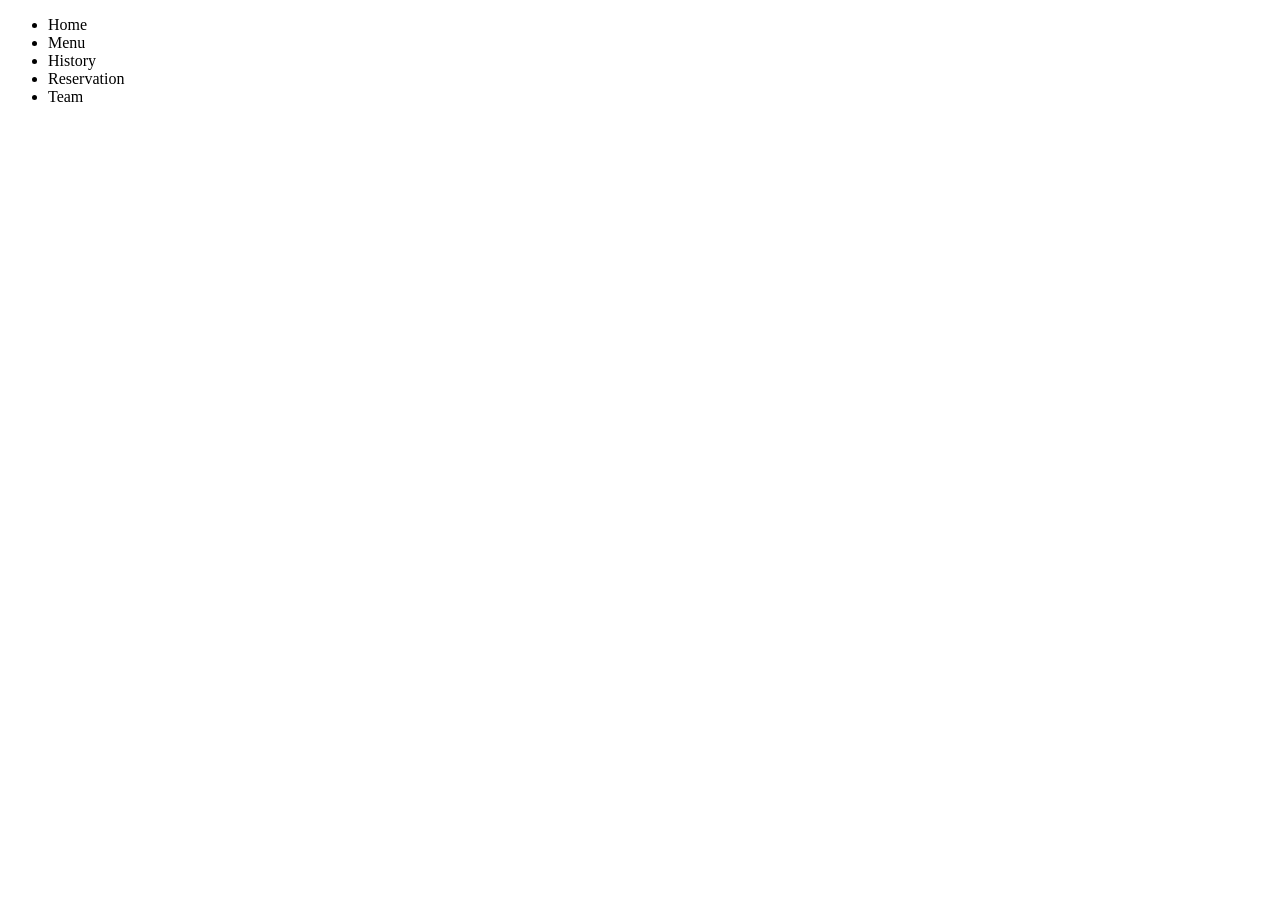
==== index.html @ 0d0f83a0 "Front-end Logics are still hard for me specially on back end" ====
<!DOCTYPE html>
<html lang="en">
<head>
    <meta charset="UTF-8">
    <meta name="viewport" content="width=device-width, initial-scale=1.0">
    <title>Home - User</title>
</head>
<body>
    <nav class="top-bar">
        <ul>
            <li>Home</li>
            <li>Menu</li>
            <li>History</li>
            <li>Reservation</li>
            <li>Team</li>
        </ul>
    </nav>
</body>
</html>
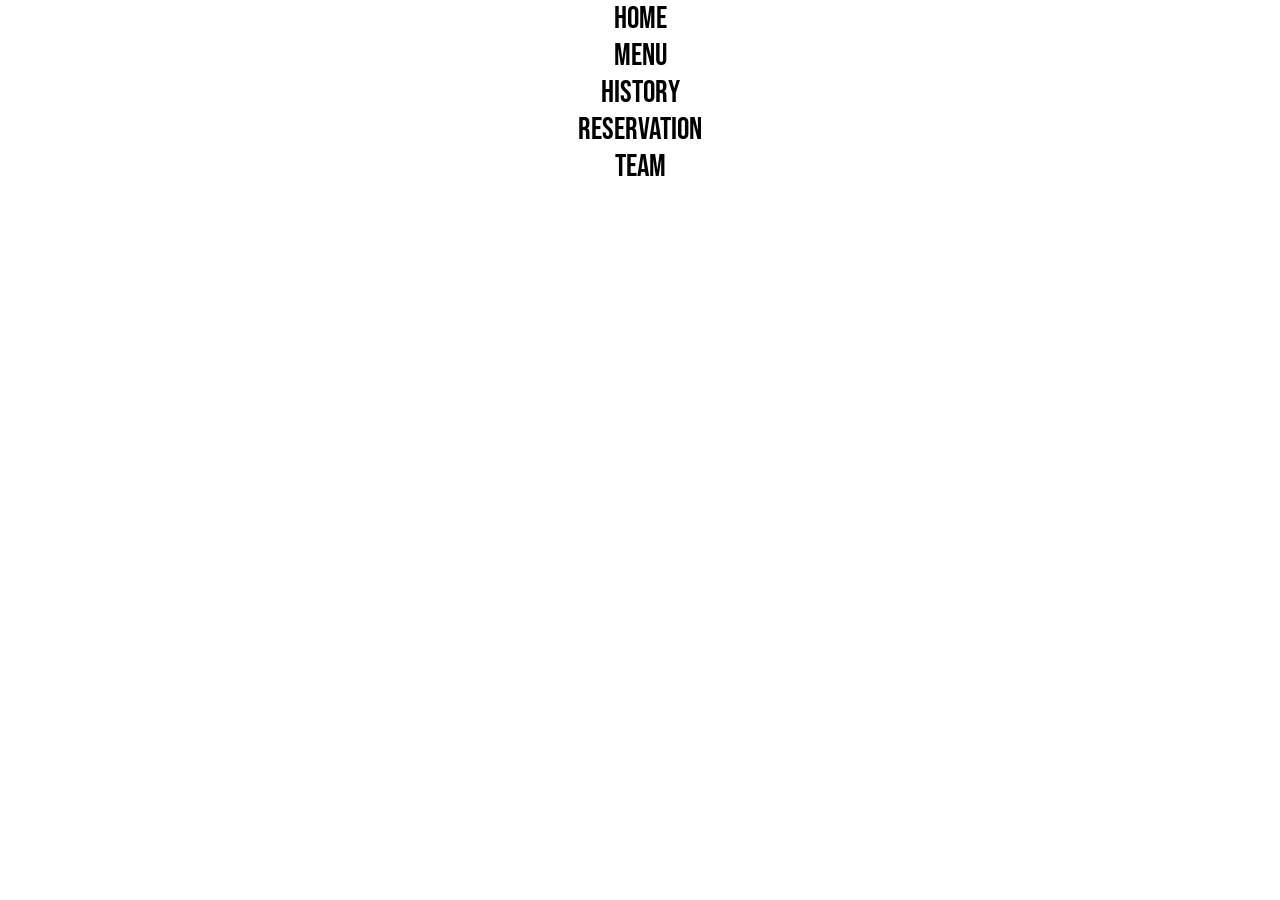
==== commit 7f6b7ea3: "Enhance index.html with CSS and class attributes Added a link to the stylesheet and updated navigati" ====
--- a/index.html
+++ b/index.html
@@ -4,16 +4,18 @@
     <meta charset="UTF-8">
     <meta name="viewport" content="width=device-width, initial-scale=1.0">
     <title>Home - User</title>
+    <link rel="stylesheet" href="style.css">
 </head>
 <body>
     <nav class="top-bar">
-        <ul>
-            <li>Home</li>
-            <li>Menu</li>
-            <li>History</li>
-            <li>Reservation</li>
-            <li>Team</li>
+        <ul class="top-bar-content">
+            <li class="nav-item">Home</li>
+            <li class="nav-item">Menu</li>
+            <li class="nav-item">History</li>
+            <li class="nav-item">Reservation</li>
+            <li class="nav-item">Team</li>
         </ul>
     </nav>
+    <footer> </footer>
 </body>
-</html>+</html>
--- a/style.css
+++ b/style.css
@@ -0,0 +1,118 @@
+@import url('https://fonts.googleapis.com/css2?family=Bebas+Neue&display=swap');
+:root{
+    --accent-color: #a202ff;
+    --base-color: white;
+    --text-color:black;
+    --input-color:#F3F0FF;
+}
+*{
+    margin: 0;
+    padding: 0;
+}
+html{
+    font-family: "Bebas Neue", sans-serif;
+    font-size: 23pt;
+    color: var(--text-color);
+    text-align: center;
+}
+body{
+    min-height: 100vh;
+}
+/*Sign Up Section*/
+.signin-wrapper{
+    background-color: var(--base-color);
+    height: 100vh;
+    width: max(100%, 500px);
+    padding: 10px;
+    display: flex;
+    flex-direction: column;
+    align-items: center;
+    justify-content: center;
+   
+}
+h1{
+    font-size: 3rem;
+    font-weight: 900;
+    text-transform: uppercase;
+}
+.signin-border{
+    border: 2px solid black;
+    padding: 40px;
+    border-radius: 10px;
+    background-color: var(--base-color);
+}
+form{
+    width: min(400px , 100%);
+    margin-top: 20px;
+    margin-bottom: 50px;
+    display: flex;
+    flex-direction: column;
+    align-items: center;
+    gap: 10px;
+    fill: var(--text-color);
+    
+    
+}
+form > div{
+    width: 100%;
+ 
+}
+form input{
+    border: solid 2px black;
+}
+
+form input{
+    box-sizing: border-box;
+    flex-grow: 1;
+    min-width: 0;
+    height: 50px;
+    padding: 1em;
+    font:inherit;
+    border-radius: 0 10px 10px 0;
+    border: none;
+    background-color: var(--input-color);
+    transition: 150ms ease;
+}
+form input:hover{
+    border: 2px solid var(--accent-color);
+}
+form input:focus{
+    outline: none;
+    border-color: var(--text-color);
+}
+form button{
+    margin-top: 10px;
+    border: none;
+    border-radius: 20px;
+    padding: .50em 4em;
+    background-color: var(--accent-color);
+    color: var(--base-color);
+    font: inherit;
+    font-weight: 600;
+    text-transform: uppercase;
+    cursor: pointer;
+}
+form button:hover{
+    outline: none;
+    background-color: var(--text-color);
+}
+a{
+    text-decoration: none;
+    color: var(--accent-color);
+}
+a:hover{
+    text-decoration: underline;
+}
+@media(max-width:1100px){
+    .wrapper{
+        width: min(600px,100%);
+    }
+}
+
+.error-color{
+    color: red;
+}
+
+
+
+
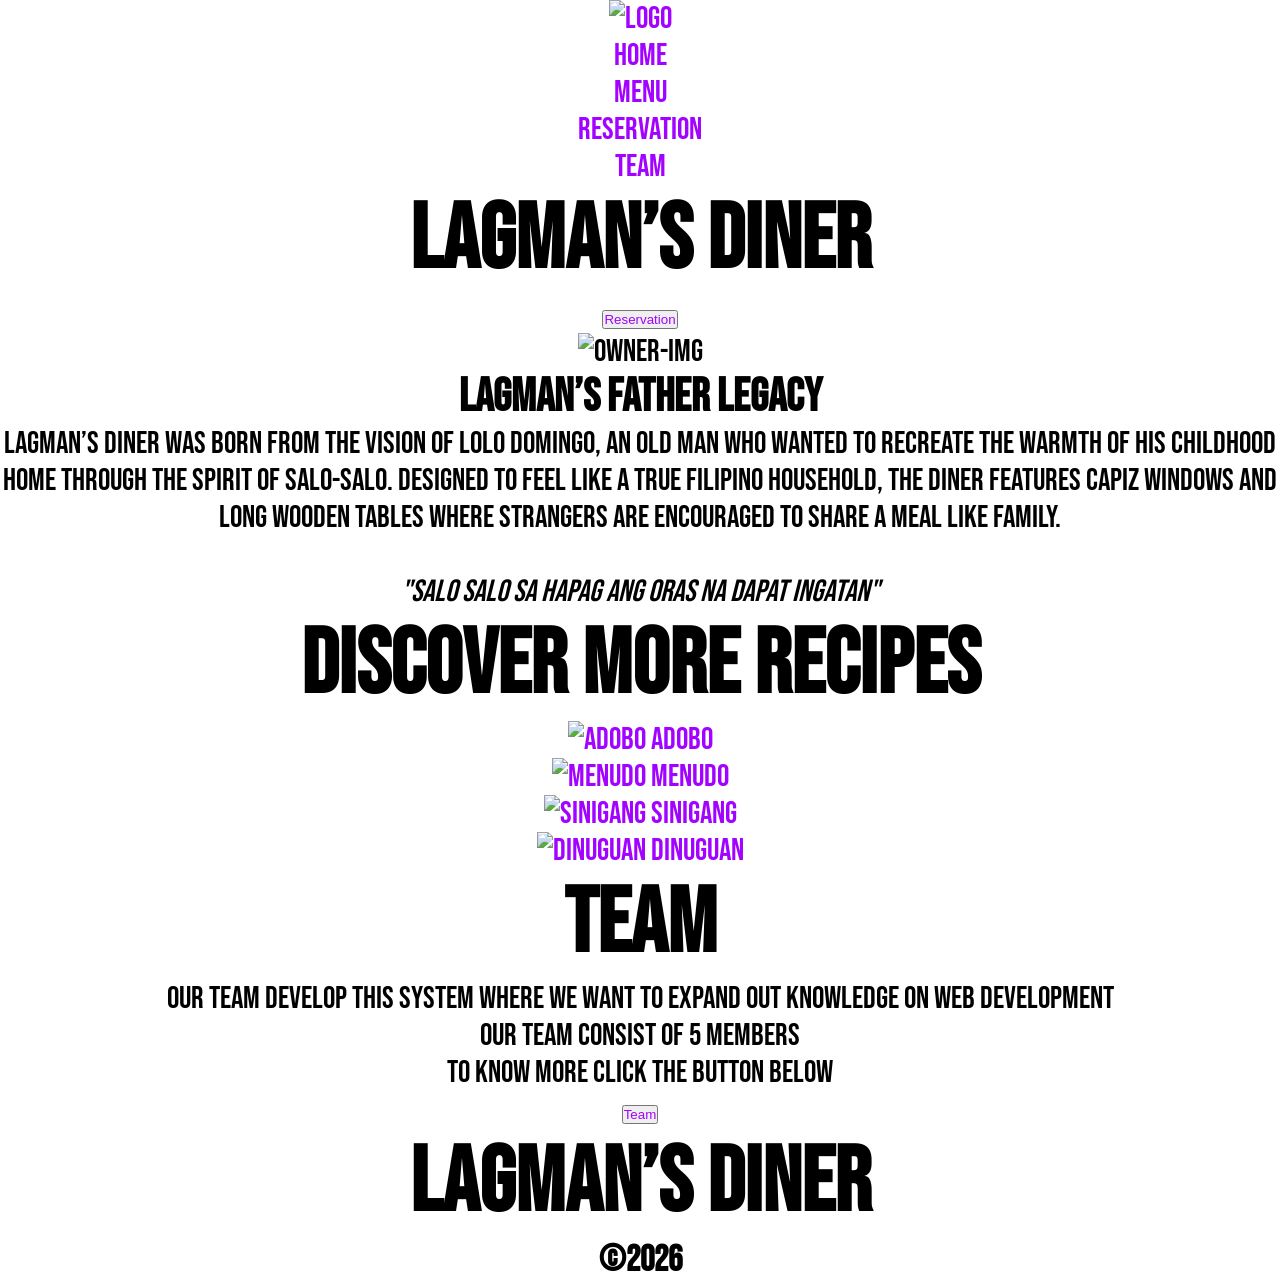
==== commit a1a8c258: "Update index.html" ====
--- a/index.html
+++ b/index.html
@@ -4,18 +4,105 @@
     <meta charset="UTF-8">
     <meta name="viewport" content="width=device-width, initial-scale=1.0">
     <title>Home - User</title>
-    <link rel="stylesheet" href="style.css">
+    <link rel="stylesheet" href="/style.css">
+    <link rel="icon" type="image/x-icon" href="/images2/Logo.png">
 </head>
 <body>
     <nav class="top-bar">
-        <ul class="top-bar-content">
-            <li class="nav-item">Home</li>
-            <li class="nav-item">Menu</li>
-            <li class="nav-item">History</li>
-            <li class="nav-item">Reservation</li>
-            <li class="nav-item">Team</li>
-        </ul>
+    <ul class="top-bar-content">
+        <div class="nav-logo">
+            <a href="/index.html">
+                 <img src="/images2/Logo.png" alt="Logo"> <!-- only for school purposes-->
+            </a>
+        </div>
+        <li class="nav-item"><a href="/index.html">Home</a></li>
+        <li class="nav-item"><a href="/Pages/menu.html">Menu</a></li>
+        <li class="nav-item"><a href="/Pages/Reservation.html">Reservation</a></li>
+        <li class="nav-item"><a href="/Pages/team.html">Team</a></li>
+    </ul>
     </nav>
-    <footer> </footer>
+
+    <!-- top bar design  -->
+    <div class="slide-wrap">
+            <h1>Lagman’s Diner</h1>
+            <button><a href="/Pages/Reservation.html">Reservation</a></button>
+    </div>
+     <!-- History -->
+     <div class="section-wrap">
+           <div class="section-img">
+                    <img src="/images/670414239_2421529535016129_430232913867867579_n.jpg" alt="owner-img">
+            </div>
+            <div class="section-wrap1">
+            <h2>Lagman’s Father Legacy</h2>
+            <p>Lagman’s Diner was born from the vision of Lolo Domingo, an old man who wanted to recreate the warmth of his childhood home through the spirit of Salo-Salo. Designed to feel like a true Filipino household, the diner features Capiz windows and long wooden tables where strangers are encouraged to share a meal like family.</p>
+            <br><cite>"Salo salo sa hapag ang oras na dapat ingatan"</cite>
+            </div>
+     </div>
+     <!-- Menu -->
+     <section class="recipes-section">
+         <h1 class="recipes-title">Discover more recipes</h1>
+          <div class="img-menu-set">
+           <ul class="img-set">
+              <li class="recipe-card">
+                <a href="Pages/menu.html">
+                   <img src="/images/adobo.jpg" alt="adobo">
+                   <span class="recipe-label">Adobo</span>  
+                </a>
+             </li>
+             <li class="recipe-card">
+                <a href="Pages/menu.html">
+                   <img src="/images/pexels-summerstock-360939.jpg" alt="menudo">
+                   <span class="recipe-label">menudo</span>
+                </a>
+            </li>
+            <li class="recipe-card">
+                <a href="Pages/menu.html">
+                   <img src="/images/pexels-anjelie-khan-73330573-8848733.jpg" alt="sinigang">
+                   <span class="recipe-label">sinigang</span>
+                </a>
+            </li>
+            <li class="recipe-card">
+                <a href="Pages/menu.html">
+                    <img src="images/pexels-jaycelab-27352272.jpg" alt="dinuguan">
+                    <span class="recipe-label">dinuguan</span>
+                </a>
+            </li>
+           </ul>
+         </div>
+     </section>
+     <div class="team-sec">
+        <h1>Team</h1>
+        <p>Our team develop this system where we want to expand out knowledge on web development <br> our team consist of 5 members <br> to know more click the button below</p>
+         <button><a href="Pages/team.html">Team</a></button>
+     </div>
+
+
+    <div class="container-wrapper">
+        
+        <div class="wrapper" >
+            
+             
+        </div>
+    </div>
+
+
+
+
+
+
+
+
+
+
+
+
+    <footer>
+        
+        <div class="footer-wrap">
+            <div class="footer-wrap-title">
+            <h1>Lagman’s Diner</h1><h1><h3>&copy;</h3\>2026</h1>
+            </div>
+        </div>
+    </footer>
 </body>
 </html>
